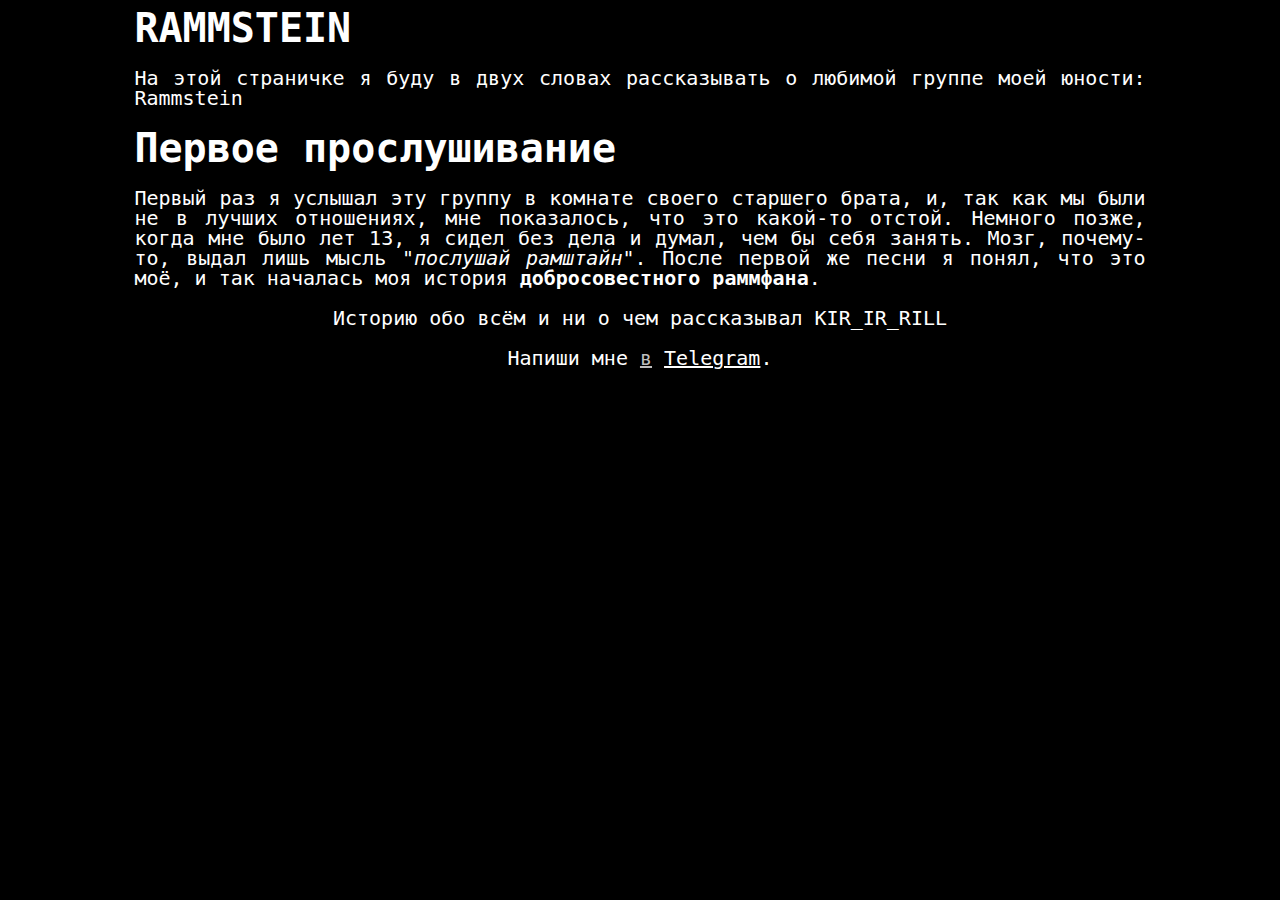
==== src/index.html @ 59f1ba0c "Задание 3. Docker." ====
<!DOCTYPE html>
<html>
<head>
    <meta charset="utf-8">
<style>
    :root, a{
        color: white;
        font-size: 15pt;
        line-height: 1;
        font-family: Andale Mono, monospace;
    }
    h {
    	font-size: 2em;
        font-weight: 600;
    }
    .positioned_2
    {
        text-align: center;
    }
    .positioned
    {
        position: relative;
        left: 10%;
        width: 80%;
        text-align: justify;
    }
    easter_egg_help 
    {
        position: absolute;
        top: 50vh;
    }
    .red_smth
    {
        color : rgb(190, 189, 189);
    }
    
  </style>
</head>

<body bgcolor=black >
    <section class="positioned">
            <h>RAMMSTEIN</h>
            <p >На этой страничке я буду в двух словах рассказывать о любимой группе моей юности: Rammstein</p>

            <h>Первое прослушивание</h>
            <p>Первый раз я услышал эту группу в комнате своего старшего брата, и, так как мы были не 
                в лучших отношениях, мне показалось, что это какой-то отстой. Немного позже, когда мне 
                было лет 13, я сидел без дела и думал, чем бы себя занять. Мозг, почему-то, выдал лишь
                мысль <i>"послушай рамштайн"</i>. После первой же песни я понял, что это моё, и так 
                началась моя история <b> добросовестного раммфана</b>.</p>

            <footer class="positioned_2">
                <p>Историю обо всём и ни о чем рассказывал KIR_IR_RILL</p>
                <p>Напиши мне <a onclick="document.getElementById('easter_egg').innerHTML = 'Вы нашли пасхалку в '+ Date()"> <span class="red_smth"> <u>в</u> </span></a> <a href="https://t.me/no_choice">Telegram</a>.</p>
            </footer>
            <p id="easter_egg"> </p>
            <p id='easter_egg_help' onclick="alertBox();"></p>
    </section>

    <script>
        "use strict";
        function alertBox()
        {
            alert("Здесь можно найти пасхалку. Поищи странности");
        }

        async function showHelpLabel() {
            let inv = "Click on me<br>"
            let text = inv;
            for (let i = 0; i < 3; i++){
            let myPromise = new Promise(function(resolve) 
                {
                    setTimeout(function() {resolve(text);}, 5000);
                });
            document.getElementById("easter_egg_help").innerHTML = await myPromise;
            text += inv;
            }
        }
        showHelpLabel()
            .then((response) => 
                {console.log("Всё прошло нормально");})
            .catch((error)   => 
                {console.error(error)});
    </script>
</body>
</html>
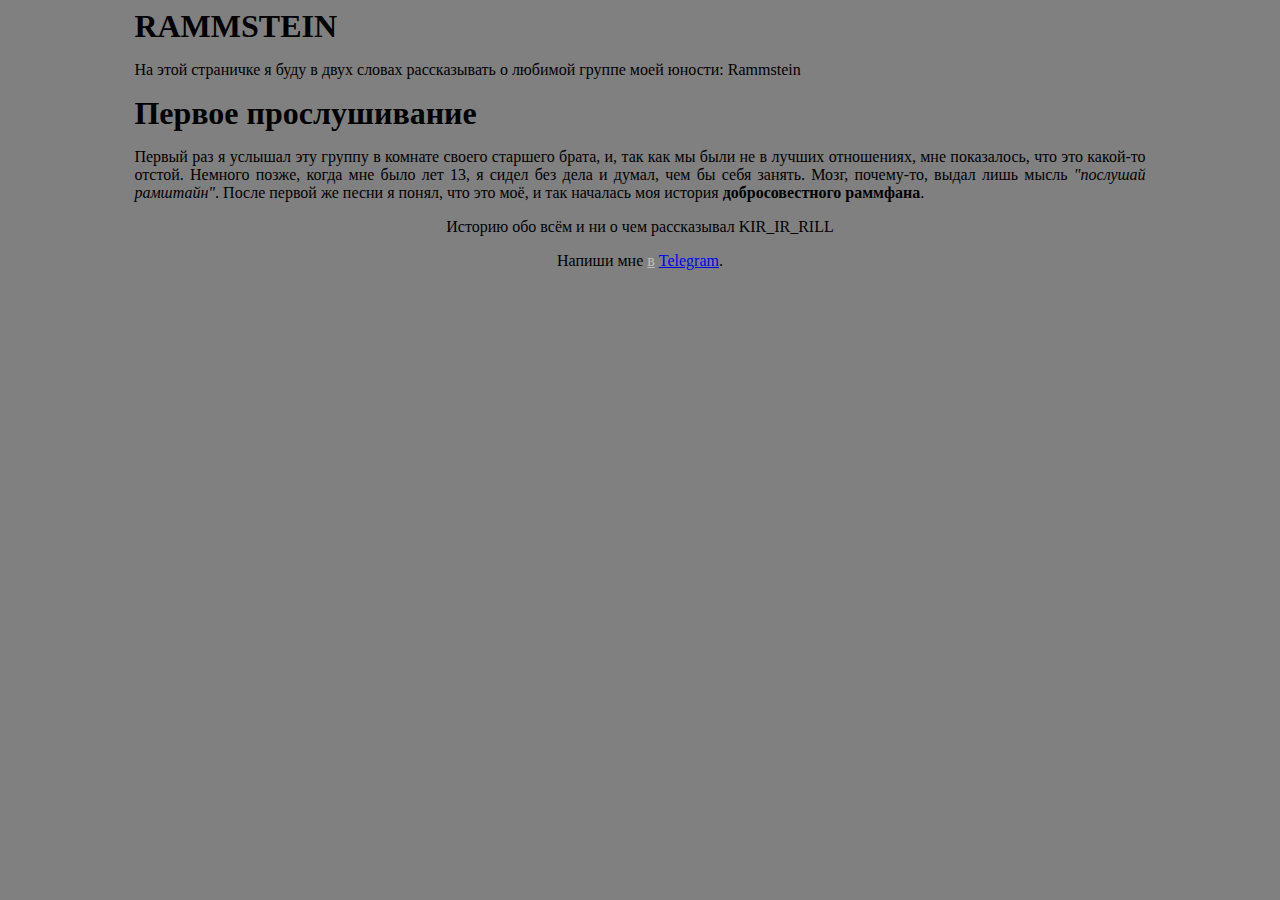
==== commit 66b11370: "Добавил пуш" ====
--- a/src/index.html
+++ b/src/index.html
@@ -2,42 +2,13 @@
 <html>
 <head>
     <meta charset="utf-8">
-<style>
-    :root, a{
-        color: white;
-        font-size: 15pt;
-        line-height: 1;
-        font-family: Andale Mono, monospace;
-    }
-    h {
-    	font-size: 2em;
-        font-weight: 600;
-    }
-    .positioned_2
-    {
-        text-align: center;
-    }
-    .positioned
-    {
-        position: relative;
-        left: 10%;
-        width: 80%;
-        text-align: justify;
-    }
-    easter_egg_help 
-    {
-        position: absolute;
-        top: 50vh;
-    }
-    .red_smth
-    {
-        color : rgb(190, 189, 189);
-    }
+    <link rel="shortcut icon" href="favicon.ico" type="image/x-icon">
+    <link rel="stylesheet" href="styles/style.css" type="text/css"/>
     
-  </style>
 </head>
 
-<body bgcolor=black >
+<body bgcolor=gray >
+    
     <section class="positioned">
             <h>RAMMSTEIN</h>
             <p >На этой страничке я буду в двух словах рассказывать о любимой группе моей юности: Rammstein</p>
@@ -56,32 +27,9 @@
             <p id="easter_egg"> </p>
             <p id='easter_egg_help' onclick="alertBox();"></p>
     </section>
-
-    <script>
-        "use strict";
-        function alertBox()
-        {
-            alert("Здесь можно найти пасхалку. Поищи странности");
-        }
-
-        async function showHelpLabel() {
-            let inv = "Click on me<br>"
-            let text = inv;
-            for (let i = 0; i < 3; i++){
-            let myPromise = new Promise(function(resolve) 
-                {
-                    setTimeout(function() {resolve(text);}, 5000);
-                });
-            document.getElementById("easter_egg_help").innerHTML = await myPromise;
-            text += inv;
-            }
-        }
-        showHelpLabel()
-            .then((response) => 
-                {console.log("Всё прошло нормально");})
-            .catch((error)   => 
-                {console.error(error)});
-    </script>
+    
+<script src="./script.js"></script>
+    
 </body>
 </html>
 
--- a/src/styles/style.css
+++ b/src/styles/style.css
@@ -0,0 +1,32 @@
+<style>
+    :root, a{
+        color: white;
+        font-size: 15pt;
+        line-height: 1;
+        font-family: Andale Mono, monospace;
+    }
+    h {
+        font-size: 2em;
+        font-weight: 600;
+    }
+    .positioned_2
+    {
+        text-align: center;
+    }
+    .positioned
+    {
+        position: relative;
+        left: 10%;
+        width: 80%;
+        text-align: justify;
+    }
+    easter_egg_help 
+    {
+        position: absolute;
+        top: 50vh;
+    }
+    .red_smth
+    {
+        color : rgb(190, 189, 189);
+    }
+</style>
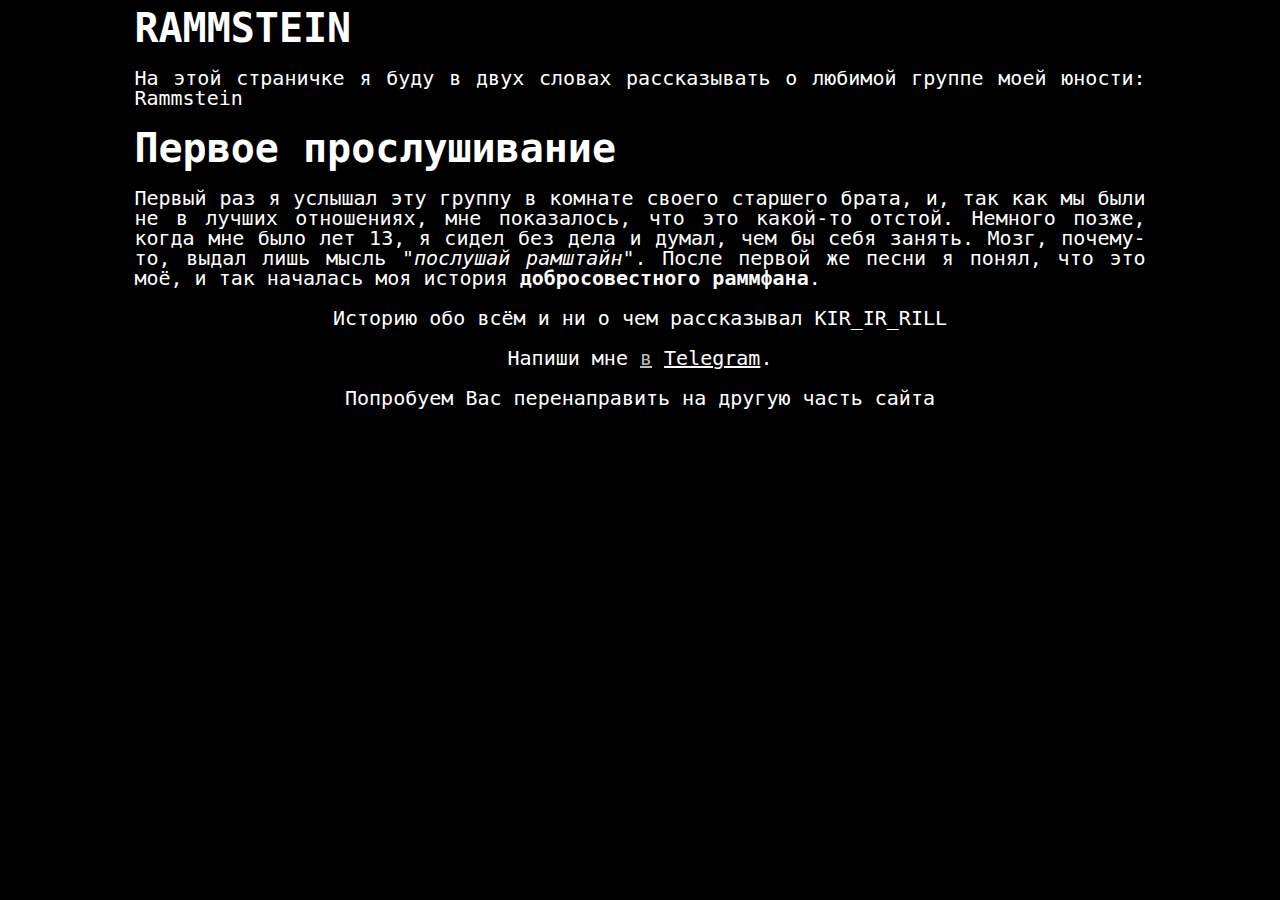
==== commit 1c2f7fd3: "1. Сделал HTTP сервер, который выдаёт страницу 2. Обернул это всё в docker-compose" ====
--- a/src/index.html
+++ b/src/index.html
@@ -2,13 +2,45 @@
 <html>
 <head>
     <meta charset="utf-8">
-    <link rel="shortcut icon" href="favicon.ico" type="image/x-icon">
-    <link rel="stylesheet" href="styles/style.css" type="text/css"/>
+    <link rel="shortcut icon" href="favicon.ico" type="image/x-icon" X-Content-Type-Options=nosniff>
+    <link rel="stylesheet" href="./styles/style.css" type="text/css" X-Content-Type-Options=nosniff/>
+    <style>
+        :root, a{
+            color: white;
+            font-size: 15pt;
+            line-height: 1;
+            font-family: Andale Mono, monospace;
+        }
+        h {
+            font-size: 2em;
+            font-weight: 600;
+        }
+        .positioned_2
+        {
+            text-align: center;
+        }
+        .positioned
+        {
+            position: relative;
+            left: 10%;
+            width: 80%;
+            text-align: justify;
+        }
+        easter_egg_help 
+        {
+            position: absolute;
+            top: 50vh;
+        }
+        .red_smth
+        {
+            color : rgb(190, 189, 189);
+        }
+    </style>
     
+
 </head>
 
-<body bgcolor=gray >
-    
+<body bgcolor=black >
     <section class="positioned">
             <h>RAMMSTEIN</h>
             <p >На этой страничке я буду в двух словах рассказывать о любимой группе моей юности: Rammstein</p>
@@ -23,12 +55,12 @@
             <footer class="positioned_2">
                 <p>Историю обо всём и ни о чем рассказывал KIR_IR_RILL</p>
                 <p>Напиши мне <a onclick="document.getElementById('easter_egg').innerHTML = 'Вы нашли пасхалку в '+ Date()"> <span class="red_smth"> <u>в</u> </span></a> <a href="https://t.me/no_choice">Telegram</a>.</p>
+                <p>Попробуем Вас перенаправить на другую часть сайта</p>
             </footer>
             <p id="easter_egg"> </p>
             <p id='easter_egg_help' onclick="alertBox();"></p>
     </section>
-    
-<script src="./script.js"></script>
+    <script src="./script.js" X-Content-Type-Options=nosniff> </script>
     
 </body>
 </html>
